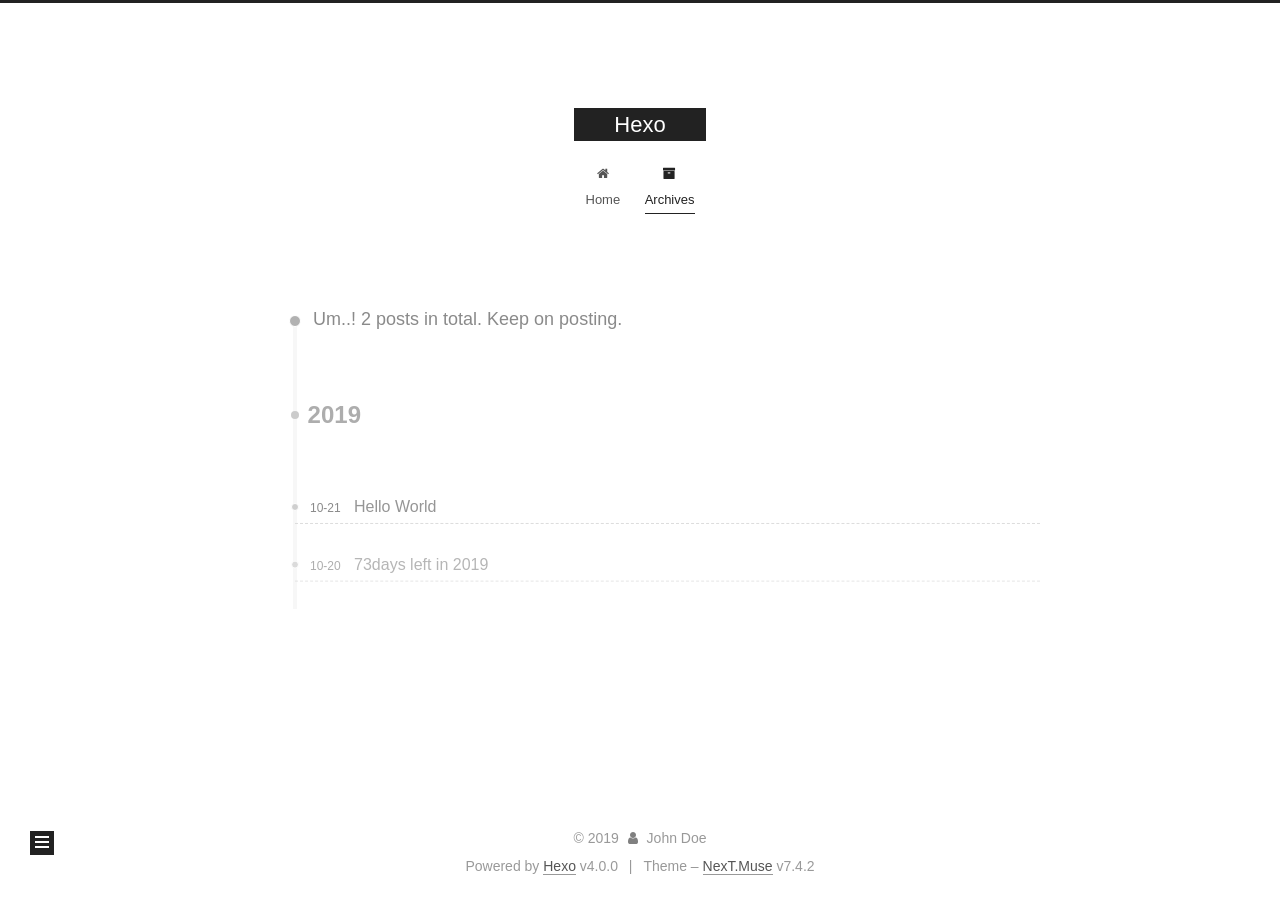
==== archives/index.html @ ef59ccab "Deploy sonrisacc/sonrisacc.github.io to github.com/sonrisacc/sonrisacc.github.io.git:gh-pages" ====
<!DOCTYPE html>





<html lang="en">
<head>
  <meta charset="UTF-8">
<meta name="viewport" content="width=device-width, initial-scale=1, maximum-scale=2">
<meta name="theme-color" content="#222">
<meta name="generator" content="Hexo 4.0.0">
  <link rel="apple-touch-icon" sizes="180x180" href="/images/apple-touch-icon-next.png?v=7.4.2">
  <link rel="icon" type="image/png" sizes="32x32" href="/images/favicon-32x32-next.png?v=7.4.2">
  <link rel="icon" type="image/png" sizes="16x16" href="/images/favicon-16x16-next.png?v=7.4.2">
  <link rel="mask-icon" href="/images/logo.svg?v=7.4.2" color="#222">

<link rel="stylesheet" href="/css/main.css?v=7.4.2">


<link rel="stylesheet" href="/lib/font-awesome/css/font-awesome.min.css?v=4.7.0">


<script id="hexo-configurations">
  var NexT = window.NexT || {};
  var CONFIG = {
    root: '/',
    scheme: 'Muse',
    version: '7.4.2',
    exturl: false,
    sidebar: {"position":"left","display":"post","offset":12,"onmobile":false},
    copycode: {"enable":false,"show_result":false,"style":null},
    back2top: {"enable":true,"sidebar":false,"scrollpercent":false},
    bookmark: {"enable":false,"color":"#222","save":"auto"},
    fancybox: false,
    mediumzoom: false,
    lazyload: false,
    pangu: false,
    algolia: {
      appID: '',
      apiKey: '',
      indexName: '',
      hits: {"per_page":10},
      labels: {"input_placeholder":"Search for Posts","hits_empty":"We didn't find any results for the search: ${query}","hits_stats":"${hits} results found in ${time} ms"}
    },
    localsearch: {"enable":false,"trigger":"auto","top_n_per_article":1,"unescape":false,"preload":false},
    path: '',
    motion: {"enable":true,"async":false,"transition":{"post_block":"fadeIn","post_header":"slideDownIn","post_body":"slideDownIn","coll_header":"slideLeftIn","sidebar":"slideUpIn"}},
    translation: {
      copy_button: 'Copy',
      copy_success: 'Copied',
      copy_failure: 'Copy failed'
    },
    sidebarPadding: 40
  };
</script>

  <meta property="og:type" content="website">
<meta property="og:title" content="Hexo">
<meta property="og:url" content="http:&#x2F;&#x2F;yoursite.com&#x2F;archives&#x2F;index.html">
<meta property="og:site_name" content="Hexo">
<meta property="og:locale" content="en">
<meta name="twitter:card" content="summary">
  <link rel="canonical" href="http://yoursite.com/archives/">


<script id="page-configurations">
  // https://hexo.io/docs/variables.html
  CONFIG.page = {
    sidebar: "",
    isHome: false,
    isPost: false,
    isPage: false,
    isArchive: true
  };
</script>

  <title>Archive | Hexo</title>
  








  <noscript>
  <style>
  .use-motion .brand,
  .use-motion .menu-item,
  .sidebar-inner,
  .use-motion .post-block,
  .use-motion .pagination,
  .use-motion .comments,
  .use-motion .post-header,
  .use-motion .post-body,
  .use-motion .collection-header { opacity: initial; }

  .use-motion .site-title,
  .use-motion .site-subtitle {
    opacity: initial;
    top: initial;
  }

  .use-motion .logo-line-before i { left: initial; }
  .use-motion .logo-line-after i { right: initial; }
  </style>
</noscript>

</head>

<body itemscope itemtype="http://schema.org/WebPage">
  <div class="container use-motion">
    <div class="headband"></div>

    <header class="header" itemscope itemtype="http://schema.org/WPHeader">
      <div class="header-inner"><div class="site-brand-container">
  <div class="site-meta">

    <div>
      <a href="/" class="brand" rel="start">
        <span class="logo-line-before"><i></i></span>
        <span class="site-title">Hexo</span>
        <span class="logo-line-after"><i></i></span>
      </a>
    </div>
  </div>

  <div class="site-nav-toggle">
    <div class="toggle" aria-label="Toggle navigation bar">
      <span class="toggle-line toggle-line-first"></span>
      <span class="toggle-line toggle-line-middle"></span>
      <span class="toggle-line toggle-line-last"></span>
    </div>
  </div>
</div>


<nav class="site-nav">
  
  <ul id="menu" class="menu">
      
      
        
        
        <li class="menu-item menu-item-home">
      
    

    <a href="/" rel="section"><i class="fa fa-fw fa-home"></i>Home</a>

  </li>
      
    
      
      
        
        
        <li class="menu-item menu-item-archives">
      
    

    <a href="/archives/" rel="section"><i class="fa fa-fw fa-archive"></i>Archives</a>

  </li>
      
    
  </ul>

    

  
    
    
  
    
    
  
  

</nav>
</div>
    </header>

    
  <div class="back-to-top">
    <i class="fa fa-arrow-up"></i>
    <span>0%</span>
  </div>


    <main class="main">
      <div class="main-inner">
        <div class="content-wrap">
          <div class="content">
            

  
  
  
  <div class="post-block">
    <div class="posts-collapse">
      <div class="collection-title">
        
        
        
          
        
        <span class="collection-header">Um..! 2 posts in total. Keep on posting.</span>
      </div>
      

      

  
  

  
    
    <div class="collection-year">
      <h1 class="collection-header">2019</h1>
    </div>
  

  <article itemscope itemtype="http://schema.org/Article">
    <header class="post-header">

      <div class="post-meta">
        <time itemprop="dateCreated"
              datetime="2019-10-21T05:00:16+00:00"
              content="2019-10-21">
          10-21
        </time>
      </div>

      <h2 class="post-title">
        
          <a class="post-title-link" href="/2019/10/21/hello-world/" itemprop="url">
            <span itemprop="name">Hello World</span>
          </a>
        
      </h2>

    </header>
  </article>



  
  

  

  <article itemscope itemtype="http://schema.org/Article">
    <header class="post-header">

      <div class="post-meta">
        <time itemprop="dateCreated"
              datetime="2019-10-20T21:12:34+00:00"
              content="2019-10-20">
          10-20
        </time>
      </div>

      <h2 class="post-title">
        
          <a class="post-title-link" href="/2019/10/20/post/" itemprop="url">
            <span itemprop="name">73days left in 2019</span>
          </a>
        
      </h2>

    </header>
  </article>




    </div>
  </div>
  
  
  

  



          </div>
          

        </div>
          
  
  <div class="toggle sidebar-toggle">
    <span class="toggle-line toggle-line-first"></span>
    <span class="toggle-line toggle-line-middle"></span>
    <span class="toggle-line toggle-line-last"></span>
  </div>

  <aside class="sidebar">
    <div class="sidebar-inner">

      <ul class="sidebar-nav motion-element">
        <li class="sidebar-nav-toc">
          Table of Contents
        </li>
        <li class="sidebar-nav-overview">
          Overview
        </li>
      </ul>

      <!--noindex-->
      <div class="post-toc-wrap sidebar-panel">
      </div>
      <!--/noindex-->

      <div class="site-overview-wrap sidebar-panel">
        <div class="site-author motion-element" itemprop="author" itemscope itemtype="http://schema.org/Person">
  <p class="site-author-name" itemprop="name">John Doe</p>
  <div class="site-description" itemprop="description"></div>
</div>
<div class="site-state-wrap motion-element">
  <nav class="site-state">
      <div class="site-state-item site-state-posts">
        
          <a href="/archives/">
        
          <span class="site-state-item-count">2</span>
          <span class="site-state-item-name">posts</span>
        </a>
      </div>
    
  </nav>
</div>



      </div>

    </div>
  </aside>
  <div id="sidebar-dimmer"></div>


      </div>
    </main>

    <footer class="footer">
      <div class="footer-inner">
        

<div class="copyright">
  &copy; 
  <span itemprop="copyrightYear">2019</span>
  <span class="with-love">
    <i class="fa fa-user"></i>
  </span>
  <span class="author" itemprop="copyrightHolder">John Doe</span>
</div>
  <div class="powered-by">Powered by <a href="https://hexo.io/" class="theme-link" rel="noopener" target="_blank">Hexo</a> v4.0.0
  </div>
  <span class="post-meta-divider">|</span>
  <div class="theme-info">
      
    Theme – <a href="https://muse.theme-next.org/" class="theme-link" rel="noopener" target="_blank">NexT.Muse</a> v7.4.2
  </div>

        












        
      </div>
    </footer>
  </div>

  
  <script src="/lib/anime.min.js?v=3.1.0"></script>
  <script src="/lib/velocity/velocity.min.js?v=1.2.1"></script>
  <script src="/lib/velocity/velocity.ui.min.js?v=1.2.1"></script>
<script src="/js/utils.js?v=7.4.2"></script><script src="/js/motion.js?v=7.4.2"></script>
<script src="/js/schemes/muse.js?v=7.4.2"></script>
<script src="/js/next-boot.js?v=7.4.2"></script>



  





















  

  

  

</body>
</html>
---- css/main.css ----
html {
  line-height: 1.15; /* 1 */
  -webkit-text-size-adjust: 100%; /* 2 */
}
body {
  margin: 0;
}
main {
  display: block;
}
h1 {
  font-size: 2em;
  margin: 0.67em 0;
}
hr {
  box-sizing: content-box; /* 1 */
  height: 0; /* 1 */
  overflow: visible; /* 2 */
}
pre {
  font-family: monospace, monospace; /* 1 */
  font-size: 1em; /* 2 */
}
a {
  background: transparent;
}
abbr[title] {
  border-bottom: none; /* 1 */
  text-decoration: underline; /* 2 */
  text-decoration: underline dotted; /* 2 */
}
b,
strong {
  font-weight: bolder;
}
code,
kbd,
samp {
  font-family: monospace, monospace; /* 1 */
  font-size: 1em; /* 2 */
}
small {
  font-size: 80%;
}
sub,
sup {
  font-size: 75%;
  line-height: 0;
  position: relative;
  vertical-align: baseline;
}
sub {
  bottom: -0.25em;
}
sup {
  top: -0.5em;
}
img {
  border-style: none;
}
button,
input,
optgroup,
select,
textarea {
  font-family: inherit; /* 1 */
  font-size: 100%; /* 1 */
  line-height: 1.15; /* 1 */
  margin: 0; /* 2 */
}
button,
input {
/* 1 */
  overflow: visible;
}
button,
select {
/* 1 */
  text-transform: none;
}
button,
[type='button'],
[type='reset'],
[type='submit'] {
  -webkit-appearance: button;
}
button::-moz-focus-inner,
[type='button']::-moz-focus-inner,
[type='reset']::-moz-focus-inner,
[type='submit']::-moz-focus-inner {
  border-style: none;
  padding: 0;
}
button:-moz-focusring,
[type='button']:-moz-focusring,
[type='reset']:-moz-focusring,
[type='submit']:-moz-focusring {
  outline: 1px dotted ButtonText;
}
fieldset {
  padding: 0.35em 0.75em 0.625em;
}
legend {
  box-sizing: border-box; /* 1 */
  color: inherit; /* 2 */
  display: table; /* 1 */
  max-width: 100%; /* 1 */
  padding: 0; /* 3 */
  white-space: normal; /* 1 */
}
progress {
  vertical-align: baseline;
}
textarea {
  overflow: auto;
}
[type='checkbox'],
[type='radio'] {
  box-sizing: border-box; /* 1 */
  padding: 0; /* 2 */
}
[type='number']::-webkit-inner-spin-button,
[type='number']::-webkit-outer-spin-button {
  height: auto;
}
[type='search'] {
  outline-offset: -2px; /* 2 */
  -webkit-appearance: textfield; /* 1 */
}
[type='search']::-webkit-search-decoration {
  -webkit-appearance: none;
}
::-webkit-file-upload-button {
  font: inherit; /* 2 */
  -webkit-appearance: button; /* 1 */
}
details {
  display: block;
}
summary {
  display: list-item;
}
template {
  display: none;
}
[hidden] {
  display: none;
}
::selection {
  background: #262a30;
  color: #fff;
}
html,
body {
  height: 100%;
}
body {
  background: #fff;
  color: #555;
  font-family: 'Lato', "PingFang SC", "Microsoft YaHei", sans-serif;
  font-size: 1em;
  line-height: 2;
}
@media (max-width: 991px) {
  body {
    padding-left: 0 !important;
    padding-right: 0 !important;
  }
}
h1,
h2,
h3,
h4,
h5,
h6 {
  font-family: 'Lato', "PingFang SC", "Microsoft YaHei", sans-serif;
  font-weight: bold;
  line-height: 1.5;
  margin: 20px 0 15px;
  padding: 0;
}
h1 {
  font-size: 1.5em;
}
h2 {
  font-size: 1.375em;
}
h3 {
  font-size: 1.25em;
}
h4 {
  font-size: 1.125em;
}
h5 {
  font-size: 1em;
}
h6 {
  font-size: 0.875em;
}
p {
  margin: 0 0 20px 0;
}
a,
span.exturl {
  overflow-wrap: break-word;
  word-wrap: break-word;
  border-bottom: 1px solid #999;
  color: #555;
  outline: 0;
  text-decoration: none;
  cursor: pointer;
}
a:hover,
span.exturl:hover {
  border-bottom-color: #222;
  color: #222;
}
iframe,
img,
video {
  display: block;
  margin-left: auto;
  margin-right: auto;
  max-width: 100%;
}
hr {
  background-color: #ddd;
  background-image: repeating-linear-gradient(-45deg, #fff, #fff 4px, transparent 4px, transparent 8px);
  border: 0;
  height: 3px;
  margin: 40px 0;
}
blockquote {
  border-left: 4px solid #ddd;
  color: #666;
  margin: 0;
  padding: 0 15px;
}
blockquote cite::before {
  content: '-';
  padding: 0 5px;
}
dt {
  font-weight: 700;
}
dd {
  margin: 0;
  padding: 0;
}
kbd {
  background-color: #f5f5f5;
  background-image: linear-gradient(#eee, #fff, #eee);
  border: 1px solid #ccc;
  border-radius: 0.2em;
  box-shadow: 0.1em 0.1em 0.2em rgba(0,0,0,0.1);
  font-family: inherit;
  padding: 0.1em 0.3em;
  white-space: nowrap;
}
.table-container {
  -webkit-overflow-scrolling: touch;
  overflow: auto;
}
table {
  border-collapse: collapse;
  border-spacing: 0;
  font-size: 0.875em;
  margin: 0 0 20px 0;
  width: 100%;
}
table > tbody > tr:nth-of-type(odd) {
  background: #f9f9f9;
}
table > tbody > tr:hover {
  background: #f5f5f5;
}
caption,
th,
td {
  font-weight: normal;
  padding: 8px;
  text-align: left;
  vertical-align: middle;
}
th,
td {
  border: 1px solid #ddd;
  border-bottom: 3px solid #ddd;
}
th {
  font-weight: 700;
  padding-bottom: 10px;
}
td {
  border-bottom-width: 1px;
}
.btn {
  background: #222;
  border: 2px solid #222;
  border-radius: 0;
  color: #fff;
  display: inline-block;
  font-size: 0.875em;
  line-height: 2;
  padding: 0 20px;
  text-decoration: none;
  transition-property: background-color;
  transition-delay: 0s;
  transition-duration: 0.2s;
  transition-timing-function: ease-in-out;
}
.btn:hover {
  background: #fff;
  border-color: #222;
  color: #222;
}
.btn + .btn {
  margin: 0 0 8px 8px;
}
.btn .fa-fw {
  text-align: left;
  width: 1.285714285714286em;
}
.toggle {
  line-height: 0;
}
.toggle .toggle-line {
  background: #fff;
  display: inline-block;
  height: 2px;
  left: 0;
  position: relative;
  top: 0;
  transition: all 0.4s;
  vertical-align: top;
  width: 100%;
}
.toggle .toggle-line:not(:first-child) {
  margin-top: 3px;
}
.toggle.toggle-arrow .toggle-line-first {
  left: 50%;
  top: 2px;
  transform: rotate(45deg);
  width: 50%;
}
.toggle.toggle-arrow .toggle-line-middle {
  left: 2px;
  width: 90%;
}
.toggle.toggle-arrow .toggle-line-last {
  left: 50%;
  top: -2px;
  transform: rotate(-45deg);
  width: 50%;
}
.toggle.toggle-close .toggle-line-first {
  transform: rotate(-45deg);
  top: 5px;
}
.toggle.toggle-close .toggle-line-middle {
  opacity: 0;
}
.toggle.toggle-close .toggle-line-last {
  transform: rotate(45deg);
  top: -5px;
}
pre,
.highlight {
  background: #f7f7f7;
  color: #4d4d4c;
  line-height: 1.6;
  margin: 0 auto 20px;
}
pre,
code {
  font-family: consolas, Menlo, monospace, "PingFang SC", "Microsoft YaHei";
}
code {
  background: #eee;
  border-radius: 3px;
  color: #555;
  padding: 2px 4px;
  overflow-wrap: break-word;
  word-wrap: break-word;
}
pre {
  overflow: auto;
  padding: 10px;
}
pre code {
  background: none;
  color: #4d4d4c;
  font-size: 0.875em;
  padding: 0;
  text-shadow: none;
}
.highlight *::selection {
  background: #d6d6d6;
}
.highlight pre {
  border: 0;
  margin: 0;
  padding: 10px 0;
}
.highlight table {
  border: 0;
  margin: 0;
  width: auto;
}
.highlight td {
  border: 0;
  padding: 0;
}
.highlight figcaption {
  background: #eee;
  color: #4d4d4c;
  line-height: 1em;
  margin: 0;
  padding: 0.5em;
}
.highlight figcaption::before,
.highlight figcaption::after {
  content: ' ';
  display: table;
}
.highlight figcaption::after {
  clear: both;
}
.highlight figcaption a {
  color: #4d4d4c;
  float: right;
}
.highlight figcaption a:hover {
  border-bottom-color: #4d4d4c;
}
.highlight .gutter pre {
  background: #eff2f3;
  color: #869194;
  padding-left: 10px;
  padding-right: 10px;
  text-align: right;
}
.highlight .code pre {
  background: #f7f7f7;
  padding-left: 10px;
  width: 100%;
}
.gutter {
  -moz-user-select: none;
  -ms-user-select: none;
  -webkit-user-select: none;
  user-select: none;
}
.gist table {
  width: auto;
}
.gist table td {
  border: 0;
}
pre .deletion {
  background: #fdd;
}
pre .addition {
  background: #dfd;
}
pre .meta {
  color: #eab700;
  -moz-user-select: none;
  -ms-user-select: none;
  -webkit-user-select: none;
  user-select: none;
}
pre .comment {
  color: #8e908c;
}
pre .variable,
pre .attribute,
pre .tag,
pre .name,
pre .regexp,
pre .ruby .constant,
pre .xml .tag .title,
pre .xml .pi,
pre .xml .doctype,
pre .html .doctype,
pre .css .id,
pre .css .class,
pre .css .pseudo {
  color: #c82829;
}
pre .number,
pre .preprocessor,
pre .built_in,
pre .builtin-name,
pre .literal,
pre .params,
pre .constant,
pre .command {
  color: #f5871f;
}
pre .ruby .class .title,
pre .css .rules .attribute,
pre .string,
pre .symbol,
pre .value,
pre .inheritance,
pre .header,
pre .ruby .symbol,
pre .xml .cdata,
pre .special,
pre .formula {
  color: #718c00;
}
pre .title,
pre .css .hexcolor {
  color: #3e999f;
}
pre .function,
pre .python .decorator,
pre .python .title,
pre .ruby .function .title,
pre .ruby .title .keyword,
pre .perl .sub,
pre .javascript .title,
pre .coffeescript .title {
  color: #4271ae;
}
pre .keyword,
pre .javascript .function {
  color: #8959a8;
}
.blockquote-center {
  border-left: none;
  margin: 40px 0;
  padding: 0;
  position: relative;
  text-align: center;
}
.blockquote-center::before,
.blockquote-center::after {
  background-repeat: no-repeat;
  background-size: 22px 22px;
  content: ' ';
  display: block;
  height: 24px;
  opacity: 0.2;
  position: absolute;
  width: 100%;
}
.blockquote-center::before {
  background-image: url("../images/quote-l.svg");
  background-position: 0 -6px;
  border-top: 1px solid #ccc;
  top: -20px;
}
.blockquote-center::after {
  background-image: url("../images/quote-r.svg");
  background-position: 100% 8px;
  border-bottom: 1px solid #ccc;
  bottom: -20px;
}
.blockquote-center p,
.blockquote-center div {
  text-align: center;
}
.post-body .group-picture img {
  border: 0;
  margin: 0 auto;
  padding: 0 3px;
}
.post-body .group-picture-row {
  margin-bottom: 6px;
  overflow: hidden;
}
.post-body .group-picture-column {
  float: left;
  margin-bottom: 10px;
}
.post-body .label {
  display: inline;
  padding: 0 2px;
}
.post-body .label.default {
  background: #f0f0f0;
}
.post-body .label.primary {
  background: #efe6f7;
}
.post-body .label.info {
  background: #e5f2f8;
}
.post-body .label.success {
  background: #e7f4e9;
}
.post-body .label.warning {
  background: #fcf6e1;
}
.post-body .label.danger {
  background: #fae8eb;
}
.post-body .tabs {
  margin-bottom: 20px;
}
.post-body .tabs,
.tabs-comment {
  display: block;
  padding-top: 10px;
  position: relative;
}
.post-body .tabs ul.nav-tabs,
.tabs-comment ul.nav-tabs {
  display: flex;
  flex-wrap: wrap;
  margin: 0;
  margin-bottom: -1px;
  padding: 0;
}
@media (max-width: 413px) {
  .post-body .tabs ul.nav-tabs,
  .tabs-comment ul.nav-tabs {
    display: block;
    margin-bottom: 5px;
  }
}
.post-body .tabs ul.nav-tabs li.tab,
.tabs-comment ul.nav-tabs li.tab {
  background: #fff;
  border-bottom: 1px solid #ddd;
  border-left: 1px solid transparent;
  border-right: 1px solid transparent;
  border-top: 3px solid transparent;
  flex-grow: 1;
  list-style-type: none;
}
@media (max-width: 413px) {
  .post-body .tabs ul.nav-tabs li.tab,
  .tabs-comment ul.nav-tabs li.tab {
    border-bottom: 1px solid transparent;
    border-left: 3px solid transparent;
    border-right: 1px solid transparent;
    border-top: 1px solid transparent;
  }
}
.post-body .tabs ul.nav-tabs li.tab a,
.tabs-comment ul.nav-tabs li.tab a {
  border-bottom: initial;
  display: block;
  line-height: 1.8em;
  outline: 0;
  padding: 0.25em 0.75em;
  text-align: center;
  transition-delay: 0s;
  transition-duration: 0.2s;
  transition-timing-function: ease-out;
}
.post-body .tabs ul.nav-tabs li.tab a i,
.tabs-comment ul.nav-tabs li.tab a i {
  width: 1.285714285714286em;
}
.post-body .tabs ul.nav-tabs li.tab.active,
.tabs-comment ul.nav-tabs li.tab.active {
  border-bottom: 1px solid transparent;
  border-left: 1px solid #ddd;
  border-right: 1px solid #ddd;
  border-top: 3px solid #fc6423;
}
@media (max-width: 413px) {
  .post-body .tabs ul.nav-tabs li.tab.active,
  .tabs-comment ul.nav-tabs li.tab.active {
    border-bottom: 1px solid #ddd;
    border-left: 3px solid #fc6423;
    border-right: 1px solid #ddd;
    border-top: 1px solid #ddd;
  }
}
.post-body .tabs ul.nav-tabs li.tab.active a,
.tabs-comment ul.nav-tabs li.tab.active a {
  color: #555;
  cursor: default;
}
.post-body .tabs .tab-content .tab-pane,
.tabs-comment .tab-content .tab-pane {
  border: 1px solid #ddd;
  padding: 20px 20px 0 20px;
}
.post-body .tabs .tab-content .tab-pane:not(.active),
.tabs-comment .tab-content .tab-pane:not(.active) {
  display: none;
}
.post-body .tabs .tab-content .tab-pane.active,
.tabs-comment .tab-content .tab-pane.active {
  display: block;
}
.post-body .note {
  margin-bottom: 20px;
  padding: 15px;
  position: relative;
  border: 1px solid #eee;
  border-left-width: 5px;
  border-radius: 3px;
}
.post-body .note h2,
.post-body .note h3,
.post-body .note h4,
.post-body .note h5,
.post-body .note h6 {
  margin-top: 0;
  border-bottom: initial;
  margin-bottom: 0;
  padding-top: 0;
}
.post-body .note p:first-child,
.post-body .note ul:first-child,
.post-body .note ol:first-child,
.post-body .note table:first-child,
.post-body .note pre:first-child,
.post-body .note blockquote:first-child,
.post-body .note img:first-child {
  margin-top: 0;
}
.post-body .note p:last-child,
.post-body .note ul:last-child,
.post-body .note ol:last-child,
.post-body .note table:last-child,
.post-body .note pre:last-child,
.post-body .note blockquote:last-child,
.post-body .note img:last-child {
  margin-bottom: 0;
}
.post-body .note.default {
  border-left-color: #777;
}
.post-body .note.default h2,
.post-body .note.default h3,
.post-body .note.default h4,
.post-body .note.default h5,
.post-body .note.default h6 {
  color: #777;
}
.post-body .note.primary {
  border-left-color: #6f42c1;
}
.post-body .note.primary h2,
.post-body .note.primary h3,
.post-body .note.primary h4,
.post-body .note.primary h5,
.post-body .note.primary h6 {
  color: #6f42c1;
}
.post-body .note.info {
  border-left-color: #428bca;
}
.post-body .note.info h2,
.post-body .note.info h3,
.post-body .note.info h4,
.post-body .note.info h5,
.post-body .note.info h6 {
  color: #428bca;
}
.post-body .note.success {
  border-left-color: #5cb85c;
}
.post-body .note.success h2,
.post-body .note.success h3,
.post-body .note.success h4,
.post-body .note.success h5,
.post-body .note.success h6 {
  color: #5cb85c;
}
.post-body .note.warning {
  border-left-color: #f0ad4e;
}
.post-body .note.warning h2,
.post-body .note.warning h3,
.post-body .note.warning h4,
.post-body .note.warning h5,
.post-body .note.warning h6 {
  color: #f0ad4e;
}
.post-body .note.danger {
  border-left-color: #d9534f;
}
.post-body .note.danger h2,
.post-body .note.danger h3,
.post-body .note.danger h4,
.post-body .note.danger h5,
.post-body .note.danger h6 {
  color: #d9534f;
}
.pagination .prev,
.pagination .next,
.pagination .page-number,
.pagination .space {
  display: inline-block;
  margin: 0 10px;
  padding: 0 11px;
  position: relative;
  top: -1px;
}
@media (max-width: 767px) {
  .pagination .prev,
  .pagination .next,
  .pagination .page-number,
  .pagination .space {
    margin: 0 5px;
  }
}
.pagination {
  border-top: 1px solid #eee;
  margin: 120px 0 0;
  text-align: center;
}
.pagination .prev,
.pagination .next,
.pagination .page-number {
  border-bottom: 0;
  border-top: 1px solid #eee;
  transition-property: border-color;
  transition-delay: 0s;
  transition-duration: 0.2s;
  transition-timing-function: ease-in-out;
}
.pagination .prev:hover,
.pagination .next:hover,
.pagination .page-number:hover {
  border-top-color: #222;
}
.pagination .space {
  margin: 0;
  padding: 0;
}
.pagination .prev {
  margin-left: 0;
}
.pagination .next {
  margin-right: 0;
}
.pagination .page-number.current {
  background: #ccc;
  border-top-color: #ccc;
  color: #fff;
}
@media (max-width: 767px) {
  .pagination {
    border-top: none;
  }
  .pagination .prev,
  .pagination .next,
  .pagination .page-number {
    border-bottom: 1px solid #eee;
    border-top: 0;
    margin-bottom: 10px;
    padding: 0 10px;
  }
  .pagination .prev:hover,
  .pagination .next:hover,
  .pagination .page-number:hover {
    border-bottom-color: #222;
  }
}
.comments {
  margin: 60px 20px 0;
  overflow: hidden;
}
.comment-button-group {
  display: flex;
  flex-wrap: wrap-reverse;
  justify-content: center;
  margin: 1em 0;
}
.comment-button-group .comment-button {
  margin: 0.1em 0.2em;
}
.comment-button-group .comment-button.active {
  background: #fff;
  border-color: #222;
  color: #222;
}
.comment-position {
  display: none;
}
.comment-position.active {
  display: block;
}
.tabs-comment {
  background: #fff;
  margin-top: 4em;
  padding-top: 0;
}
.tabs-comment .comments {
  border: 0;
  box-shadow: none;
  margin-top: 0;
  padding-top: 0;
}
.container {
  min-height: 100%;
  position: relative;
}
.main-inner {
  margin: 0 auto;
  width: 700px;
}
@media (min-width: 1200px) {
  .main-inner {
    width: 800px;
  }
}
@media (min-width: 1600px) {
  .main-inner {
    width: 900px;
  }
}
.header {
  background: transparent;
}
.header-inner {
  margin: 0 auto;
  padding: 100px 0 70px;
  position: relative;
  width: 700px;
}
@media (min-width: 1200px) {
  .header-inner {
    width: 800px;
  }
}
@media (min-width: 1600px) {
  .header-inner {
    width: 900px;
  }
}
.headband {
  background: #222;
  height: 3px;
}
.site-meta {
  margin: 0;
  text-align: center;
}
@media (max-width: 767px) {
  .site-meta {
    text-align: center;
  }
}
.brand {
  background: #222;
  border-bottom: none;
  color: #fff;
  display: inline-block;
  line-height: 1.375em;
  padding: 0 40px;
  position: relative;
}
.brand:hover {
  color: #fff;
}
.site-title {
  display: inline-block;
  font-family: 'Lato', "PingFang SC", "Microsoft YaHei", sans-serif;
  font-size: 1.375em;
  font-weight: normal;
  line-height: 1.5;
  vertical-align: top;
}
.site-subtitle {
  color: #999;
  font-size: 0.8125em;
  margin-top: 10px;
}
.use-motion .brand {
  opacity: 0;
}
.use-motion .site-title,
.use-motion .site-subtitle,
.use-motion .custom-logo-image {
  opacity: 0;
  position: relative;
  top: -10px;
}
.site-nav-toggle {
  display: none;
  left: 10px;
  position: absolute;
}
@media (max-width: 767px) {
  .site-nav-toggle {
    display: block;
  }
}
.site-nav-toggle .toggle {
  background: transparent;
  border: 0;
  margin-top: 2px;
  padding: 10px;
  width: 22px;
}
.site-nav-toggle .toggle .toggle-line {
  background: #555;
  border-radius: 1px;
}
.site-nav {
  display: block;
}
@media (max-width: 767px) {
  .site-nav {
    border-top: 1px solid #ddd;
    clear: both;
    display: none;
    margin: 0 -10px;
    padding: 0 10px;
  }
}
.site-nav.site-nav-on {
  display: block;
}
.menu {
  margin-top: 20px;
  padding-left: 0;
  text-align: center;
}
.menu-item {
  display: inline-block;
  list-style: none;
  margin: 0 10px;
}
@media (max-width: 767px) {
  .menu-item {
    margin-top: 10px;
  }
}
.menu-item a,
.menu-item span.exturl {
  border-bottom: 0;
  display: block;
  font-size: 0.8125em;
  transition-property: border-color;
  transition-delay: 0s;
  transition-duration: 0.2s;
  transition-timing-function: ease-in-out;
}
@media (hover: none) {
  .menu-item a:hover,
  .menu-item span.exturl:hover {
    border-bottom-color: transparent !important;
  }
}
.menu-item .fa {
  margin-right: 8px;
}
.menu-item .badge {
  display: inline-block;
  font-weight: 700;
  line-height: 1;
  margin-left: 0.35em;
  margin-top: 0.35em;
  text-align: center;
  white-space: nowrap;
}
@media (max-width: 767px) {
  .menu-item .badge {
    float: right;
    margin-left: 0;
  }
}
.use-motion .menu-item {
  opacity: 0;
}
.sidebar {
  background: #222;
  bottom: 0;
  box-shadow: inset 0 2px 6px #000;
  position: fixed;
  top: 0;
  z-index: 200;
}
.sidebar a,
.sidebar span.exturl {
  border-bottom-color: #555;
  color: #999;
}
.sidebar a:hover,
.sidebar span.exturl:hover {
  border-bottom-color: #eee;
  color: #eee;
}
@media (max-width: 991px) {
  .sidebar {
    display: none;
  }
}
.sidebar-inner {
  color: #999;
  padding: 20px 10px;
  text-align: center;
}
.site-overview-wrap {
  overflow-x: hidden;
  overflow-y: auto;
}
.cc-license {
  margin-top: 10px;
  text-align: center;
}
.cc-license .cc-opacity {
  border-bottom: none;
  opacity: 0.7;
}
.cc-license .cc-opacity:hover {
  opacity: 0.9;
}
.cc-license img {
  display: inline-block;
}
.site-author-image {
  border: 2px solid #333;
  display: block;
  height: auto;
  margin: 0 auto;
  max-width: 96px;
  padding: 2px;
}
.site-author-name {
  color: #f5f5f5;
  font-weight: normal;
  margin: 5px 0 0;
  text-align: center;
}
.site-description {
  color: #999;
  font-size: 1em;
  margin-top: 5px;
  text-align: center;
}
.links-of-author {
  margin-top: 15px;
}
.links-of-author a,
.links-of-author span.exturl {
  border-bottom-color: #555;
  display: inline-block;
  font-size: 0.8125em;
  margin-bottom: 10px;
  margin-right: 10px;
  vertical-align: middle;
}
.links-of-author a::before,
.links-of-author span.exturl::before {
  background: #fc3dff;
  border-radius: 50%;
  content: ' ';
  display: inline-block;
  height: 4px;
  margin-right: 3px;
  vertical-align: middle;
  width: 4px;
}
.feed-link,
.chat {
  margin-top: 15px;
}
.feed-link a,
.chat a {
  border: 1px solid #fc6423;
  border-radius: 4px;
  color: #fc6423;
  display: inline-block;
  padding: 0 15px;
}
.feed-link a .fa,
.chat a .fa {
  margin-right: 5px;
}
.feed-link a:hover,
.chat a:hover {
  background: #fc6423;
  border: 1px solid #fc6423;
  color: #fff;
}
.feed-link a:hover .fa,
.chat a:hover .fa {
  color: #fff;
}
.links-of-blogroll {
  font-size: 0.8125em;
  margin-top: 10px;
}
.links-of-blogroll-title {
  font-size: 0.875em;
  font-weight: 600;
  margin-top: 0;
}
.links-of-blogroll-list {
  list-style: none;
  margin: 0;
  padding: 0;
}
.links-of-blogroll-item {
  padding: 2px 10px;
}
.links-of-blogroll-item a,
.links-of-blogroll-item span.exturl {
  box-sizing: border-box;
  display: inline-block;
  max-width: 280px;
  overflow: hidden;
  text-overflow: ellipsis;
  white-space: nowrap;
}
#sidebar-dimmer {
  display: none;
}
@media (max-width: 767px) {
  #sidebar-dimmer {
    background: #000;
    display: block;
    height: 100%;
    left: 100%;
    opacity: 0;
    position: fixed;
    top: 0;
    width: 100%;
    z-index: 100;
  }
  .sidebar-active + #sidebar-dimmer {
    opacity: 0.7;
    transform: translateX(-100%);
    transition: opacity 0.5s;
  }
}
.sidebar-nav {
  margin: 0;
  padding-bottom: 20px;
  padding-left: 0;
}
.sidebar-nav li {
  border-bottom: 1px solid transparent;
  color: #555;
  cursor: pointer;
  display: inline-block;
  font-size: 0.875em;
}
.sidebar-nav li.sidebar-nav-overview {
  margin-left: 10px;
}
.sidebar-nav li:hover {
  color: #f5f5f5;
}
.sidebar-nav .sidebar-nav-active {
  border-bottom-color: #87daff;
  color: #87daff;
}
.sidebar-nav .sidebar-nav-active:hover {
  color: #87daff;
}
.sidebar-panel {
  display: none;
}
.sidebar-panel-active {
  display: block;
}
.sidebar-toggle {
  background: #222;
  bottom: 45px;
  cursor: pointer;
  height: 14px;
  left: 30px;
  padding: 5px;
  position: fixed;
  width: 14px;
  z-index: 300;
}
@media (max-width: 991px) {
  .sidebar-toggle {
    left: 20px;
    opacity: 0.8;
    display: none;
  }
}
.sidebar-toggle:hover .toggle-line {
  background: #87daff;
}
.post-toc-wrap {
  overflow-x: hidden;
  overflow-y: auto;
}
.post-toc {
  font-size: 0.875em;
}
.post-toc ol {
  list-style: none;
  margin: 0;
  padding: 0 2px 5px 10px;
  text-align: left;
}
.post-toc ol > ol {
  padding-left: 0;
}
.post-toc ol a {
  border-bottom-color: #555;
  color: #999;
  transition-property: all;
  transition-delay: 0s;
  transition-duration: 0.2s;
  transition-timing-function: ease-in-out;
}
.post-toc ol a:hover {
  border-bottom-color: #ccc;
  color: #ccc;
}
.post-toc .nav-item {
  line-height: 1.8;
  overflow: hidden;
  text-overflow: ellipsis;
  white-space: nowrap;
}
.post-toc .nav .nav-child {
  display: none;
}
.post-toc .nav .active > .nav-child {
  display: block;
}
.post-toc .nav .active-current > .nav-child {
  display: block;
}
.post-toc .nav .active-current > .nav-child > .nav-item {
  display: block;
}
.post-toc .nav .active > a {
  border-bottom-color: #87daff;
  color: #87daff;
}
.post-toc .nav .active-current > a {
  color: #87daff;
}
.post-toc .nav .active-current > a:hover {
  color: #87daff;
}
.site-state {
  display: flex;
  justify-content: center;
  line-height: 1.4;
  margin-top: 10px;
  overflow: hidden;
  text-align: center;
  white-space: nowrap;
}
.site-state-item {
  padding: 0 15px;
}
.site-state-item:not(:first-child) {
  border-left: 1px solid #333;
}
.site-state-item a {
  border-bottom: none;
}
.site-state-item-count {
  color: inherit;
  display: block;
  font-size: 1.25em;
  font-weight: 600;
  text-align: center;
}
.site-state-item-name {
  color: inherit;
  font-size: 0.875em;
}
.footer {
  color: #999;
  font-size: 0.875em;
  padding: 20px 0;
}
.footer.footer-fixed {
  bottom: 0;
  left: 0;
  position: absolute;
  right: 0;
}
.footer img {
  border: 0;
}
.footer-inner {
  box-sizing: border-box;
  margin: 0 auto;
  text-align: center;
  width: 700px;
}
@media (min-width: 1200px) {
  .footer-inner {
    width: 800px;
  }
}
@media (min-width: 1600px) {
  .footer-inner {
    width: 900px;
  }
}
.with-love {
  color: #808080;
  display: inline-block;
  margin: 0 5px;
}
.powered-by,
.theme-info {
  display: inline-block;
}
@-moz-keyframes iconAnimate {
  0%, 100% {
    transform: scale(1);
  }
  10%, 30% {
    transform: scale(0.9);
  }
  20%, 40%, 60%, 80% {
    transform: scale(1.1);
  }
  50%, 70% {
    transform: scale(1.1);
  }
}
@-webkit-keyframes iconAnimate {
  0%, 100% {
    transform: scale(1);
  }
  10%, 30% {
    transform: scale(0.9);
  }
  20%, 40%, 60%, 80% {
    transform: scale(1.1);
  }
  50%, 70% {
    transform: scale(1.1);
  }
}
@-o-keyframes iconAnimate {
  0%, 100% {
    transform: scale(1);
  }
  10%, 30% {
    transform: scale(0.9);
  }
  20%, 40%, 60%, 80% {
    transform: scale(1.1);
  }
  50%, 70% {
    transform: scale(1.1);
  }
}
@keyframes iconAnimate {
  0%, 100% {
    transform: scale(1);
  }
  10%, 30% {
    transform: scale(0.9);
  }
  20%, 40%, 60%, 80% {
    transform: scale(1.1);
  }
  50%, 70% {
    transform: scale(1.1);
  }
}
.back-to-top {
  background: #222;
  bottom: -100px;
  box-sizing: border-box;
  color: #fff;
  cursor: pointer;
  font-size: 12px;
  left: 30px;
  opacity: 1;
  padding: 0 6px;
  position: fixed;
  text-align: center;
  transition-property: bottom;
  z-index: 300;
  transition-delay: 0s;
  transition-duration: 0.2s;
  transition-timing-function: ease-in-out;
  width: 24px;
}
.back-to-top span {
  display: none;
}
.back-to-top:hover {
  color: #87daff;
}
.back-to-top.back-to-top-on {
  bottom: 19px;
}
@media (max-width: 991px) {
  .back-to-top {
    left: 20px;
    opacity: 0.8;
  }
}
.post-body {
  overflow-wrap: break-word;
  word-wrap: break-word;
  font-family: 'Lato', "PingFang SC", "Microsoft YaHei", sans-serif;
}
@media (min-width: 1200px) {
  .post-body {
    font-size: 1.125em;
  }
}
.post-body span.exturl .fa {
  font-size: 0.875em;
  margin-left: 4px;
}
.post-body .image-caption,
.post-body .figure .caption {
  color: #999;
  font-size: 0.875em;
  font-weight: bold;
  line-height: 1;
  margin: -20px auto 15px;
  text-align: center;
}
.post-sticky-flag {
  display: inline-block;
  transform: rotate(30deg);
}
.post-button {
  margin-top: 40px;
  text-align: center;
}
.use-motion .post-block,
.use-motion .pagination,
.use-motion .comments {
  opacity: 0;
}
.use-motion .post-header {
  opacity: 0;
}
.use-motion .post-body {
  opacity: 0;
}
.use-motion .collection-header {
  opacity: 0;
}
.posts-collapse {
  margin-left: 55px;
  position: relative;
}
@media (max-width: 767px) {
  .posts-collapse {
    margin-left: 20px;
    margin-right: 20px;
  }
}
.posts-collapse .collection-title {
  font-size: 1.125em;
  position: relative;
}
.posts-collapse .collection-title::before {
  background: #999;
  border: 1px solid #fff;
  border-radius: 50%;
  content: ' ';
  height: 10px;
  left: 0;
  margin-left: -6px;
  margin-top: -4px;
  position: absolute;
  top: 50%;
  width: 10px;
}
.posts-collapse .collection-year {
  margin: 60px 0;
  position: relative;
}
.posts-collapse .collection-year::before {
  background: #bbb;
  border-radius: 50%;
  content: ' ';
  height: 8px;
  left: 0;
  margin-left: -4px;
  margin-top: -4px;
  position: absolute;
  top: 50%;
  width: 8px;
}
.posts-collapse .collection-header {
  display: inline-block;
  margin: 0 0 0 20px;
}
.posts-collapse .collection-header small {
  color: #bbb;
  margin-left: 5px;
}
.posts-collapse .post-header {
  border-bottom: 1px dashed #ccc;
  margin: 30px 0;
  padding-left: 15px;
  position: relative;
  transition-property: border;
  transition-delay: 0s;
  transition-duration: 0.2s;
  transition-timing-function: ease-in-out;
}
.posts-collapse .post-header::before {
  background: #bbb;
  border: 1px solid #fff;
  border-radius: 50%;
  content: ' ';
  height: 6px;
  left: 0;
  margin-left: -4px;
  position: absolute;
  top: 0.75em;
  transition-property: background;
  width: 6px;
  transition-delay: 0s;
  transition-duration: 0.2s;
  transition-timing-function: ease-in-out;
}
.posts-collapse .post-header:hover {
  border-bottom-color: #666;
}
.posts-collapse .post-header:hover::before {
  background: #222;
}
.posts-collapse .post-meta {
  display: inline;
  font-size: 0.75em;
  margin-right: 10px;
}
.posts-collapse .post-title {
  display: inline;
  font-size: 1em;
  font-weight: normal;
  margin-bottom: 0;
  margin-top: 0;
}
.posts-collapse .post-title a,
.posts-collapse .post-title span.exturl {
  border-bottom: none;
  color: #666;
}
.posts-collapse::before {
  background: #f5f5f5;
  content: ' ';
  height: 100%;
  left: 0;
  margin-left: -2px;
  position: absolute;
  top: 1.25em;
  width: 4px;
}
.posts-collapse .fa-external-link {
  font-size: 0.875em;
  margin-left: 5px;
}
.post-eof {
  background: #ccc;
  height: 1px;
  margin: 80px auto 60px;
  text-align: center;
  width: 8%;
}
.post-block:last-child .post-eof {
  display: none;
}
.posts-expand {
  padding-top: 40px;
}
@media (max-width: 767px) {
  .posts-expand {
    margin: 0 20px;
  }
}
@media (min-width: 992px) {
  .post-body {
    text-align: justify;
  }
}
@media (max-width: 991px) {
  .post-body {
    text-align: justify;
  }
}
.post-body h2,
.post-body h3,
.post-body h4,
.post-body h5,
.post-body h6 {
  padding-top: 10px;
}
.post-body h2 .header-anchor,
.post-body h3 .header-anchor,
.post-body h4 .header-anchor,
.post-body h5 .header-anchor,
.post-body h6 .header-anchor {
  border-bottom-style: none;
  color: #ccc;
  float: right;
  margin-left: 10px;
  visibility: hidden;
}
.post-body h2 .header-anchor:hover,
.post-body h3 .header-anchor:hover,
.post-body h4 .header-anchor:hover,
.post-body h5 .header-anchor:hover,
.post-body h6 .header-anchor:hover {
  color: inherit;
}
.post-body h2:hover .header-anchor,
.post-body h3:hover .header-anchor,
.post-body h4:hover .header-anchor,
.post-body h5:hover .header-anchor,
.post-body h6:hover .header-anchor {
  visibility: visible;
}
.post-body img {
  border: 1px solid #ddd;
  box-sizing: border-box;
  padding: 3px;
}
@media (max-width: 767px) {
  .post-body img {
    padding: initial;
  }
}
.post-body iframe,
.post-body img,
.post-body video {
  margin-bottom: 20px;
}
.post-body .video-container {
  height: 0;
  margin-bottom: 20px;
  overflow: hidden;
  padding-top: 75%;
  position: relative;
  width: 100%;
}
.post-body .video-container iframe,
.post-body .video-container object,
.post-body .video-container embed {
  height: 100%;
  left: 0;
  margin: 0;
  position: absolute;
  top: 0;
  width: 100%;
}
.post-gallery {
  border-collapse: separate;
  display: table;
  table-layout: fixed;
  width: 100%;
}
.post-gallery .post-gallery-img {
  border: 0;
  display: table-cell;
  text-align: center;
  vertical-align: middle;
}
.post-gallery .post-gallery-img img {
  border: 0;
  max-height: 100%;
  max-width: 100%;
}
.post-gallery-row {
  display: table-row;
}
.posts-expand .post-header {
  font-size: 1.125em;
}
.posts-expand .post-title {
  overflow-wrap: break-word;
  word-wrap: break-word;
  font-weight: 400;
  margin: initial;
  text-align: center;
}
.posts-expand .post-title-link {
  border-bottom: none;
  color: #555;
  display: inline-block;
  position: relative;
  vertical-align: top;
}
.posts-expand .post-title-link::before {
  background: #000;
  bottom: 0;
  content: '';
  height: 2px;
  left: 0;
  position: absolute;
  transform: scaleX(0);
  visibility: hidden;
  width: 100%;
  transition-delay: 0s;
  transition-duration: 0.2s;
  transition-timing-function: ease-in-out;
}
.posts-expand .post-title-link:hover::before {
  transform: scaleX(1);
  visibility: visible;
}
.posts-expand .post-title-link .fa {
  font-size: 0.875em;
  margin-left: 5px;
}
.posts-expand .post-meta {
  color: #999;
  font-family: 'Lato', "PingFang SC", "Microsoft YaHei", sans-serif;
  font-size: 0.75em;
  margin: 3px 0 60px 0;
  text-align: center;
}
.posts-expand .post-meta .post-description {
  font-size: 0.875em;
  margin-top: 2px;
}
.posts-expand .post-meta time {
  border-bottom: 1px dashed #999;
  cursor: pointer;
}
.post-meta .post-meta-item + .post-meta-item::before {
  content: '|';
  margin: 0 0.5em;
}
.post-meta-divider {
  margin: 0 0.5em;
}
.post-meta-item-icon {
  margin-right: 3px;
}
@media (max-width: 991px) {
  .post-meta-item-icon {
    display: inline-block;
  }
}
@media (max-width: 991px) {
  .post-meta-item-text {
    display: none;
  }
}
.post-nav {
  border-top: 1px solid #eee;
  display: table;
  margin-top: 15px;
  width: 100%;
}
.post-nav-divider {
  display: table-cell;
  width: 10%;
}
.post-nav-item {
  display: table-cell;
  padding: 10px 0 0 0;
  vertical-align: top;
  width: 45%;
}
.post-nav-item a {
  border-bottom: none;
  color: #555;
  display: block;
  font-size: 0.875em;
  line-height: 1.6;
  position: relative;
}
.post-nav-item a:hover {
  border-bottom: none;
  color: #222;
}
.post-nav-item a:active {
  top: 2px;
}
.post-nav-item .fa {
  font-size: 0.75em;
  margin-right: 5px;
}
.post-nav-next a {
  padding-left: 5px;
}
.post-nav-prev {
  text-align: right;
}
.post-nav-prev a {
  padding-right: 5px;
}
.post-nav-prev .fa {
  margin-left: 5px;
}
.rtl.post-body p,
.rtl.post-body a,
.rtl.post-body h1,
.rtl.post-body h2,
.rtl.post-body h3,
.rtl.post-body h4,
.rtl.post-body h5,
.rtl.post-body h6,
.rtl.post-body li,
.rtl.post-body ul,
.rtl.post-body ol {
  direction: rtl;
  font-family: UKIJ Ekran;
}
.rtl.post-title {
  font-family: UKIJ Ekran;
}
.post-tags {
  margin-top: 40px;
  text-align: center;
}
.post-tags a {
  display: inline-block;
  font-size: 0.8125em;
}
.post-tags a:not(:last-child) {
  margin-right: 10px;
}
.post-widgets {
  border-top: 1px solid #eee;
  margin-top: 15px;
  text-align: center;
}
.wp_rating {
  height: 20px;
  line-height: 20px;
  margin-top: 10px;
  padding-top: 6px;
  text-align: center;
}
.social-like {
  display: flex;
  font-size: 0.875em;
  justify-content: center;
  text-align: center;
}
.vk_like {
  align-self: center;
  height: 21px;
  padding-top: 7px;
  width: 85px;
}
.fb_like {
  align-self: center;
  height: 30px;
}
.category-all-page .category-all-title {
  text-align: center;
}
.category-all-page .category-all {
  margin-top: 20px;
}
.category-all-page .category-list {
  list-style: none;
  margin: 0;
  padding: 0;
}
.category-all-page .category-list-item {
  margin: 5px 10px;
}
.category-all-page .category-list-count {
  color: #bbb;
}
.category-all-page .category-list-count::before {
  content: ' (';
  display: inline;
}
.category-all-page .category-list-count::after {
  content: ') ';
  display: inline;
}
.category-all-page .category-list-child {
  padding-left: 10px;
}
.event-list {
  padding: 0;
}
.event-list hr {
  background: #222;
  margin: 20px 0 45px 0;
}
.event-list hr::after {
  background: #222;
  color: #fff;
  content: 'NOW';
  display: inline-block;
  font-weight: bold;
  padding: 0 5px;
  text-align: right;
}
.event-list .event {
  background: #222;
  margin: 20px 0;
  min-height: 40px;
  padding: 15px 0 15px 10px;
}
.event-list .event .event-summary {
  color: #fff;
  margin: 0;
  padding-bottom: 3px;
}
.event-list .event .event-summary::before {
  animation: dot-flash 1s alternate infinite ease-in-out;
  color: #fff;
  content: '\f111';
  display: inline-block;
  font-family: 'FontAwesome';
  font-size: 10px;
  margin-right: 25px;
  vertical-align: middle;
}
.event-list .event .event-relative-time {
  color: #bbb;
  display: inline-block;
  font-size: 12px;
  font-weight: 400;
  padding-left: 12px;
}
.event-list .event .event-details {
  color: #fff;
  display: block;
  line-height: 18px;
  margin-left: 56px;
  padding-bottom: 6px;
  padding-top: 3px;
  text-indent: -24px;
}
.event-list .event .event-details::before {
  color: #fff;
  display: inline-block;
  font-family: 'FontAwesome';
  margin-right: 9px;
  text-align: center;
  text-indent: 0;
  width: 14px;
}
.event-list .event .event-details.event-location::before {
  content: '\f041';
}
.event-list .event .event-details.event-duration::before {
  content: '\f017';
}
.event-list .event-past {
  background: #f5f5f5;
}
.event-list .event-past .event-summary,
.event-list .event-past .event-details {
  color: #bbb;
  opacity: 0.9;
}
.event-list .event-past .event-summary::before,
.event-list .event-past .event-details::before {
  animation: none;
  color: #bbb;
}
@-moz-keyframes dot-flash {
  from {
    opacity: 1;
    transform: scale(1);
  }
  to {
    opacity: 0;
    transform: scale(0.8);
  }
}
@-webkit-keyframes dot-flash {
  from {
    opacity: 1;
    transform: scale(1);
  }
  to {
    opacity: 0;
    transform: scale(0.8);
  }
}
@-o-keyframes dot-flash {
  from {
    opacity: 1;
    transform: scale(1);
  }
  to {
    opacity: 0;
    transform: scale(0.8);
  }
}
@keyframes dot-flash {
  from {
    opacity: 1;
    transform: scale(1);
  }
  to {
    opacity: 0;
    transform: scale(0.8);
  }
}
ul.breadcrumb {
  font-size: 0.75em;
  list-style: none;
  margin: 1em 0;
  padding: 0 2em;
  text-align: center;
}
ul.breadcrumb li {
  display: inline;
}
ul.breadcrumb li + li::before {
  content: '/\00a0';
  font-weight: normal;
  padding: 0.5em;
}
ul.breadcrumb li + li:last-child {
  font-weight: bold;
}
.tag-cloud {
  text-align: center;
}
.tag-cloud a {
  display: inline-block;
  margin: 10px;
}
.tag-cloud a:hover {
  color: #222 !important;
}
@media (max-width: 767px) {
  .header-inner,
  .main-inner,
  .footer-inner {
    width: auto;
  }
}
@media (max-width: 767px) {
  .header-inner {
    padding: 50px 0 35px;
  }
}
.main-inner {
  padding-bottom: 60px;
}
embed {
  display: block;
  margin: 0 auto 25px auto;
}
.custom-logo .site-meta-headline {
  text-align: center;
}
.custom-logo .brand {
  background: none;
}
.custom-logo .site-title {
  color: #222;
  margin: 10px auto 0;
}
.custom-logo .site-title a {
  border: 0;
}
.custom-logo-image {
  background: #fff;
  margin: 0 auto;
  max-width: 150px;
  padding: 5px;
}
@media (max-width: 767px) {
  .site-nav {
    background: #fff;
    border-bottom: 1px solid #ddd;
    left: 0;
    margin: 0;
    padding: 0;
    width: 100%;
  }
}
.site-nav-toggle {
  top: 50px;
}
@media (max-width: 767px) {
  .menu {
    text-align: left;
  }
}
.menu-item-active a,
.menu .menu-item a:hover,
.menu .menu-item span.exturl:hover {
  border-bottom: 1px solid #222 !important;
  color: #222;
}
@media (max-width: 767px) {
  .menu-item-active a,
  .menu .menu-item a:hover,
  .menu .menu-item span.exturl:hover {
    border-bottom: 1px dotted #ddd !important;
  }
}
@media (max-width: 767px) {
  .menu .menu-item {
    display: block;
    margin: 0 10px;
    vertical-align: top;
  }
}
.menu .menu-item a,
.menu .menu-item span.exturl {
  border-bottom: 1px solid transparent;
}
@media (max-width: 767px) {
  .menu .menu-item a,
  .menu .menu-item span.exturl {
    padding: 5px 10px;
  }
}
@media (min-width: 768px) and (max-width: 991px) {
  .menu .menu-item .fa {
    display: block;
    line-height: 2;
    margin-right: 0;
    width: 100%;
  }
}
@media (min-width: 992px) {
  .menu .menu-item .fa {
    display: block;
    line-height: 2;
    margin-right: 0;
    width: 100%;
  }
}
.menu .menu-item .badge {
  background: #eee;
  padding: 1px 4px;
}
.sidebar {
  left: -320px;
}
.sidebar.sidebar-active {
  left: 0;
}
.sidebar {
  transition: all 0.4s;
  width: 320px;
}
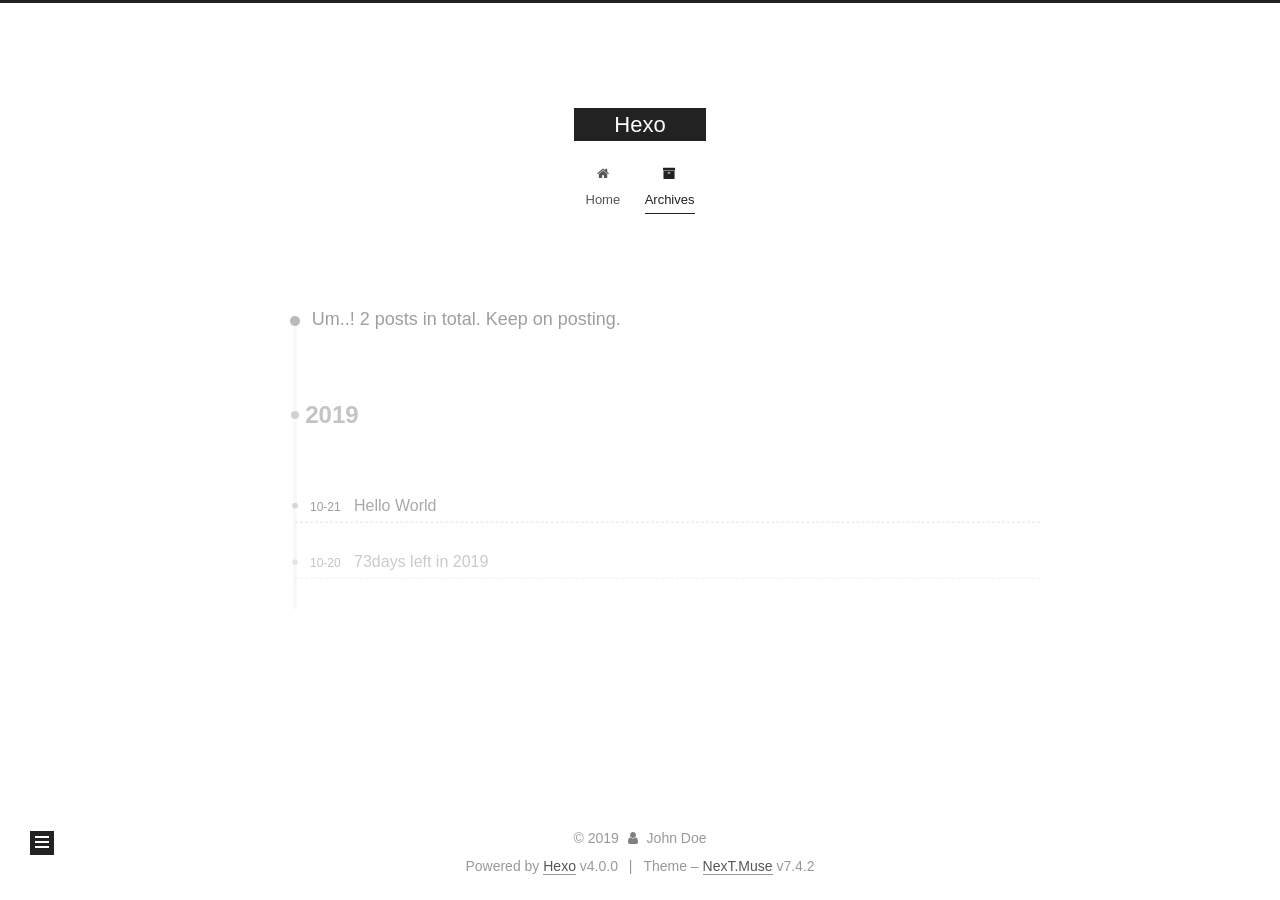
==== commit f3292707: "Deploy sonrisacc/sonrisacc.github.io to github.com/sonrisacc/sonrisacc.github.io.git:gh-pages" ====
--- a/archives/index.html
+++ b/archives/index.html
@@ -228,7 +228,7 @@
 
       <div class="post-meta">
         <time itemprop="dateCreated"
-              datetime="2019-10-21T05:00:16+00:00"
+              datetime="2019-10-21T05:04:37+00:00"
               content="2019-10-21">
           10-21
         </time>
--- a/css/main.css
+++ b/css/main.css
@@ -1147,7 +1147,7 @@
 }
 .links-of-author a::before,
 .links-of-author span.exturl::before {
-  background: #fc3dff;
+  background: #ffff46;
   border-radius: 50%;
   content: ' ';
   display: inline-block;
